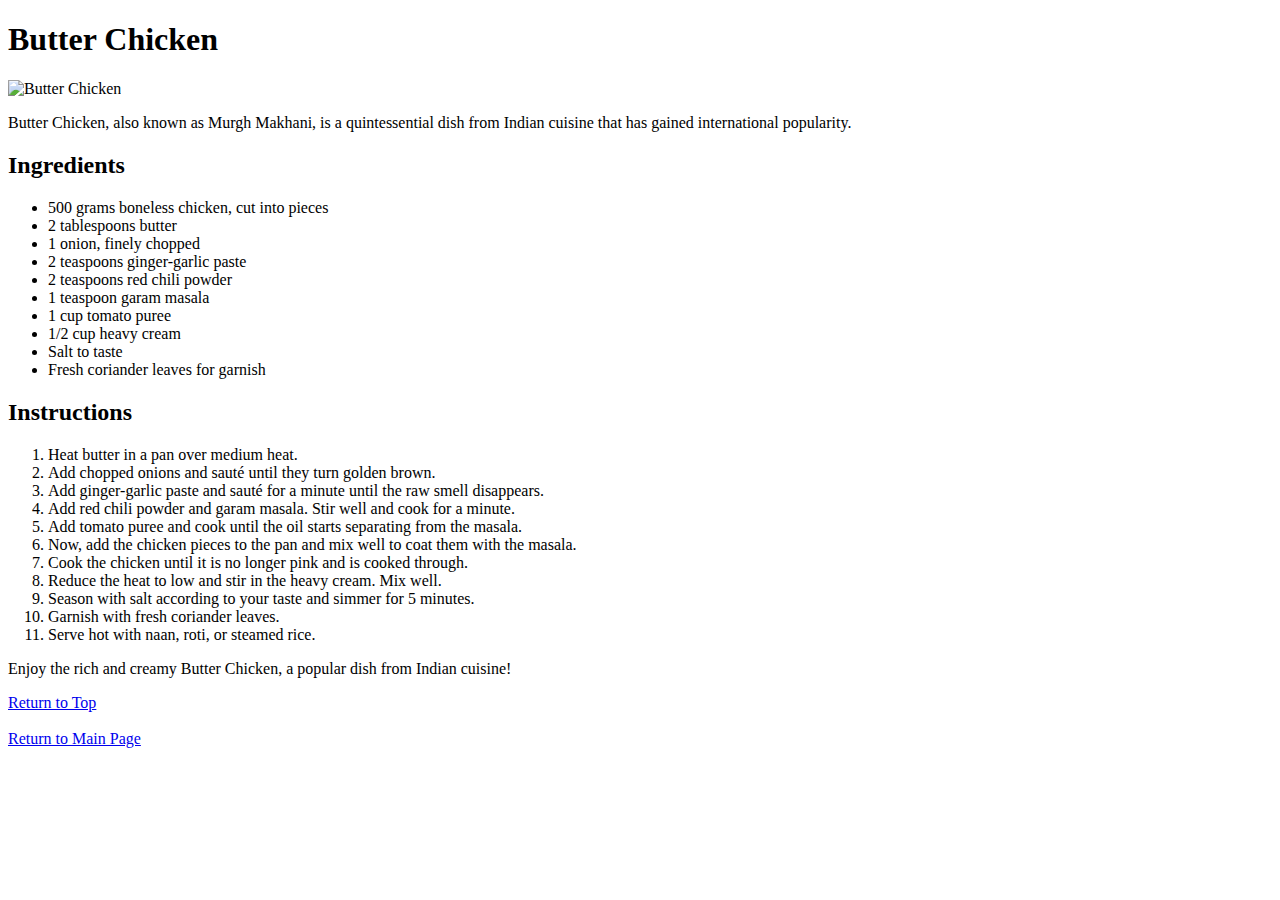
==== recipes/butter-chicken.html @ 86d9fade "Butter Chicken Ingredients and Instructions" ====
<!DOCTYPE html>
<html lang="en">
<head>
    <meta charset="UTF-8">
    <meta name="viewport" content="width=device-width, initial-scale=1.0">
    <title>Butter Chicken</title>
</head>
<body>
    <h1 id="header">Butter Chicken</h1>
    <img src="https://bit.ly/3P6LsyJ" alt="Butter Chicken" width="450px" height="450px">
    <p>Butter Chicken, also known as Murgh Makhani, is a quintessential dish from Indian cuisine that has gained international popularity.</p>
    <h2>Ingredients</h2>
    <ul>
        <li>500 grams boneless chicken, cut into pieces</li>
        <li>2 tablespoons butter</li>
        <li>1 onion, finely chopped</li>
        <li>2 teaspoons ginger-garlic paste</li>
        <li>2 teaspoons red chili powder</li>
        <li>1 teaspoon garam masala</li>
        <li>1 cup tomato puree</li>
        <li>1/2 cup heavy cream</li>
        <li>Salt to taste</li>
        <li>Fresh coriander leaves for garnish</li>
    </ul>
    <h2>Instructions</h2>
    <ol>
        <li>Heat butter in a pan over medium heat.</li>
        <li>Add chopped onions and sauté until they turn golden brown.</li>
        <li>Add ginger-garlic paste and sauté for a minute until the raw smell disappears.</li>
        <li>Add red chili powder and garam masala. Stir well and cook for a minute.</li>
        <li>Add tomato puree and cook until the oil starts separating from the masala.</li>
        <li>Now, add the chicken pieces to the pan and mix well to coat them with the masala.</li>
        <li>Cook the chicken until it is no longer pink and is cooked through.</li>
        <li>Reduce the heat to low and stir in the heavy cream. Mix well.</li>
        <li>Season with salt according to your taste and simmer for 5 minutes.</li>
        <li>Garnish with fresh coriander leaves.</li>
        <li>Serve hot with naan, roti, or steamed rice.</li>
    </ol>
    <p>Enjoy the rich and creamy Butter Chicken, a popular dish from Indian cuisine!</p>
    <a href="#header">Return to Top</a><br><br>
    <a href="../index.html">Return to Main Page</a>
</body>
</html>
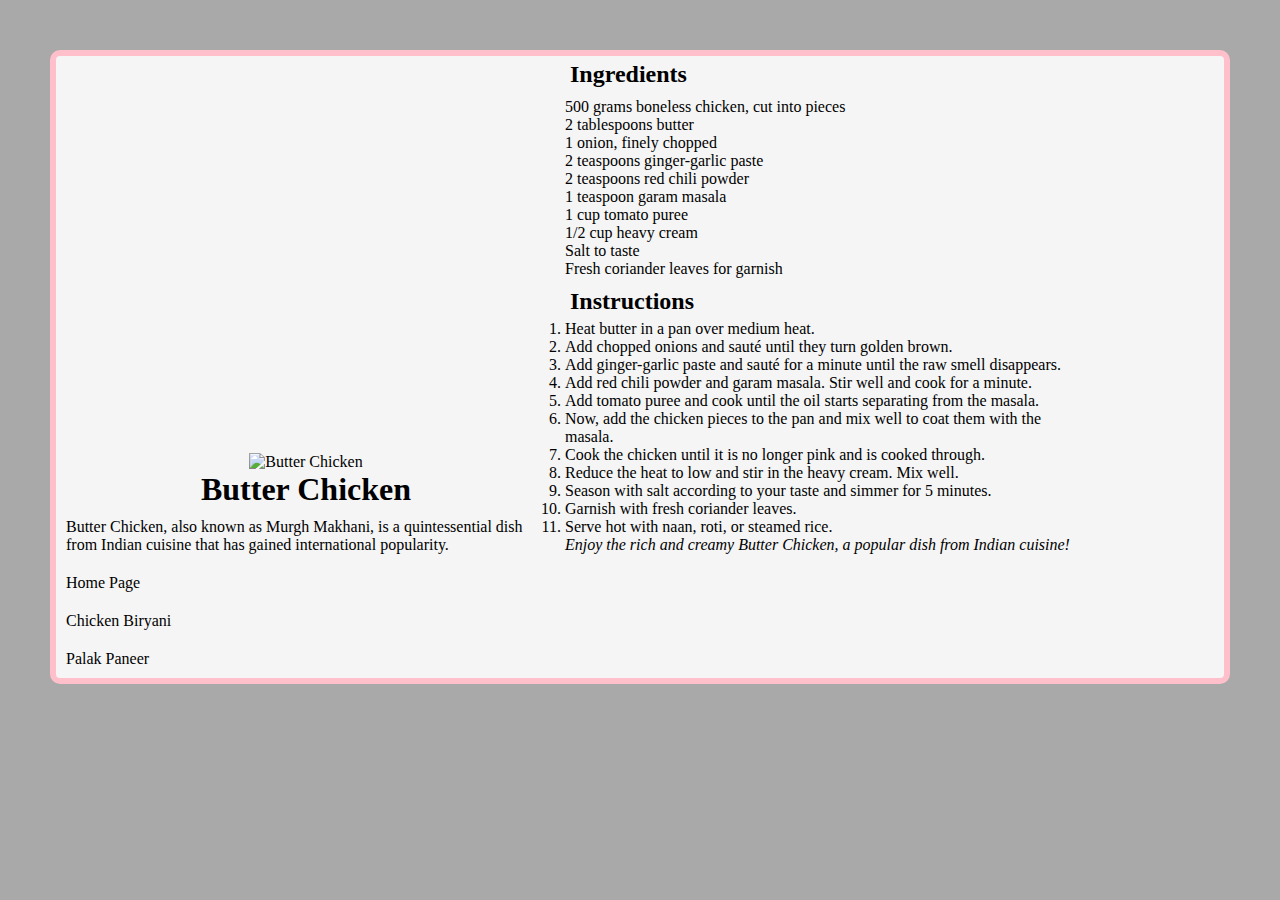
==== commit 6407de98: "Add inline-block and change css" ====
--- a/recipes/butter-chicken.html
+++ b/recipes/butter-chicken.html
@@ -4,40 +4,51 @@
     <meta charset="UTF-8">
     <meta name="viewport" content="width=device-width, initial-scale=1.0">
     <title>Butter Chicken</title>
+    <link rel="stylesheet" href="recipes.css">
 </head>
 <body>
-    <h1 id="header">Butter Chicken</h1>
-    <img src="https://bit.ly/3P6LsyJ" alt="Butter Chicken" width="450px" height="450px">
-    <p>Butter Chicken, also known as Murgh Makhani, is a quintessential dish from Indian cuisine that has gained international popularity.</p>
-    <h2>Ingredients</h2>
-    <ul>
-        <li>500 grams boneless chicken, cut into pieces</li>
-        <li>2 tablespoons butter</li>
-        <li>1 onion, finely chopped</li>
-        <li>2 teaspoons ginger-garlic paste</li>
-        <li>2 teaspoons red chili powder</li>
-        <li>1 teaspoon garam masala</li>
-        <li>1 cup tomato puree</li>
-        <li>1/2 cup heavy cream</li>
-        <li>Salt to taste</li>
-        <li>Fresh coriander leaves for garnish</li>
-    </ul>
-    <h2>Instructions</h2>
-    <ol>
-        <li>Heat butter in a pan over medium heat.</li>
-        <li>Add chopped onions and sauté until they turn golden brown.</li>
-        <li>Add ginger-garlic paste and sauté for a minute until the raw smell disappears.</li>
-        <li>Add red chili powder and garam masala. Stir well and cook for a minute.</li>
-        <li>Add tomato puree and cook until the oil starts separating from the masala.</li>
-        <li>Now, add the chicken pieces to the pan and mix well to coat them with the masala.</li>
-        <li>Cook the chicken until it is no longer pink and is cooked through.</li>
-        <li>Reduce the heat to low and stir in the heavy cream. Mix well.</li>
-        <li>Season with salt according to your taste and simmer for 5 minutes.</li>
-        <li>Garnish with fresh coriander leaves.</li>
-        <li>Serve hot with naan, roti, or steamed rice.</li>
-    </ol>
-    <p>Enjoy the rich and creamy Butter Chicken, a popular dish from Indian cuisine!</p>
-    <a href="#header">Return to Top</a><br><br>
-    <a href="../index.html">Return to Main Page</a>
+    <div class="main">
+        <div class="container image">
+            
+            <img src="https://bit.ly/3P6LsyJ" alt="Butter Chicken" width="350px" height="350px" loading="eager">
+            <h1 id="header">Butter Chicken</h1>
+            <p>Butter Chicken, also known as Murgh Makhani, is a quintessential dish from Indian cuisine that has gained international popularity.</p>
+        </div>
+        <div class="container ingredients">
+            <h2>Ingredients</h2>
+            <ul>
+                <li>500 grams boneless chicken, cut into pieces</li>
+                <li>2 tablespoons butter</li>
+                <li>1 onion, finely chopped</li>
+                <li>2 teaspoons ginger-garlic paste</li>
+                <li>2 teaspoons red chili powder</li>
+                <li>1 teaspoon garam masala</li>
+                <li>1 cup tomato puree</li>
+                <li>1/2 cup heavy cream</li>
+                <li>Salt to taste</li>
+                <li>Fresh coriander leaves for garnish</li>
+            </ul>
+            <h2>Instructions</h2>
+            <ol>
+                <li>Heat butter in a pan over medium heat.</li>
+                <li>Add chopped onions and sauté until they turn golden brown.</li>
+                <li>Add ginger-garlic paste and sauté for a minute until the raw smell disappears.</li>
+                <li>Add red chili powder and garam masala. Stir well and cook for a minute.</li>
+                <li>Add tomato puree and cook until the oil starts separating from the masala.</li>
+                <li>Now, add the chicken pieces to the pan and mix well to coat them with the masala.</li>
+                <li>Cook the chicken until it is no longer pink and is cooked through.</li>
+                <li>Reduce the heat to low and stir in the heavy cream. Mix well.</li>
+                <li>Season with salt according to your taste and simmer for 5 minutes.</li>
+                <li>Garnish with fresh coriander leaves.</li>
+                <li>Serve hot with naan, roti, or steamed rice.</li>
+            </ol>
+            <p><em>Enjoy the rich and creamy Butter Chicken, a popular dish from Indian cuisine!</em></p>
+        </div>
+        <div class="container link">
+            <a href="../index.html">Home Page</a>
+            <a href="../index.html">Chicken Biryani</a>
+            <a href="../index.html">Palak Paneer</a>
+        </div>
+    </div>
 </body>
 </html>--- a/recipes/recipes.css
+++ b/recipes/recipes.css
@@ -0,0 +1,75 @@
+*{
+    padding: 0px;
+    margin: 0px;
+    box-sizing: border-box;
+    
+}
+
+body{
+    background-color: darkgrey;
+}
+.main{
+    background-color: whitesmoke;
+    margin: 50px;
+    border-radius: 10px;
+    border: 6px solid pink;
+}
+
+.container{
+    
+ 
+    display: inline-block;
+}
+
+.image{
+    width: 500px;
+    height: auto;
+    text-align: center;
+}
+
+.image img{
+    margin: 0 auto;
+}
+
+.image h1{
+    padding: auto;
+}
+
+.image p{
+    text-align: left;
+    padding: 10px;
+}
+
+.ingredients{
+    width: 528px;
+    height: auto;
+    margin-left: 5px;
+}
+
+.ingredients h2{
+    padding: 5px;
+}
+
+.ingredients ul{
+    list-style: none;
+    padding: 5px 0;
+}
+
+.link{
+    width: 150px;
+    height: auto;
+}
+
+.link a{
+    
+    display: block;
+    text-decoration: none;
+    color: rgb(0, 0, 0);
+    padding: 10px;
+    
+}
+
+a:hover{
+    margin: 2px;background-color: rgb(228, 223, 223);
+}
+
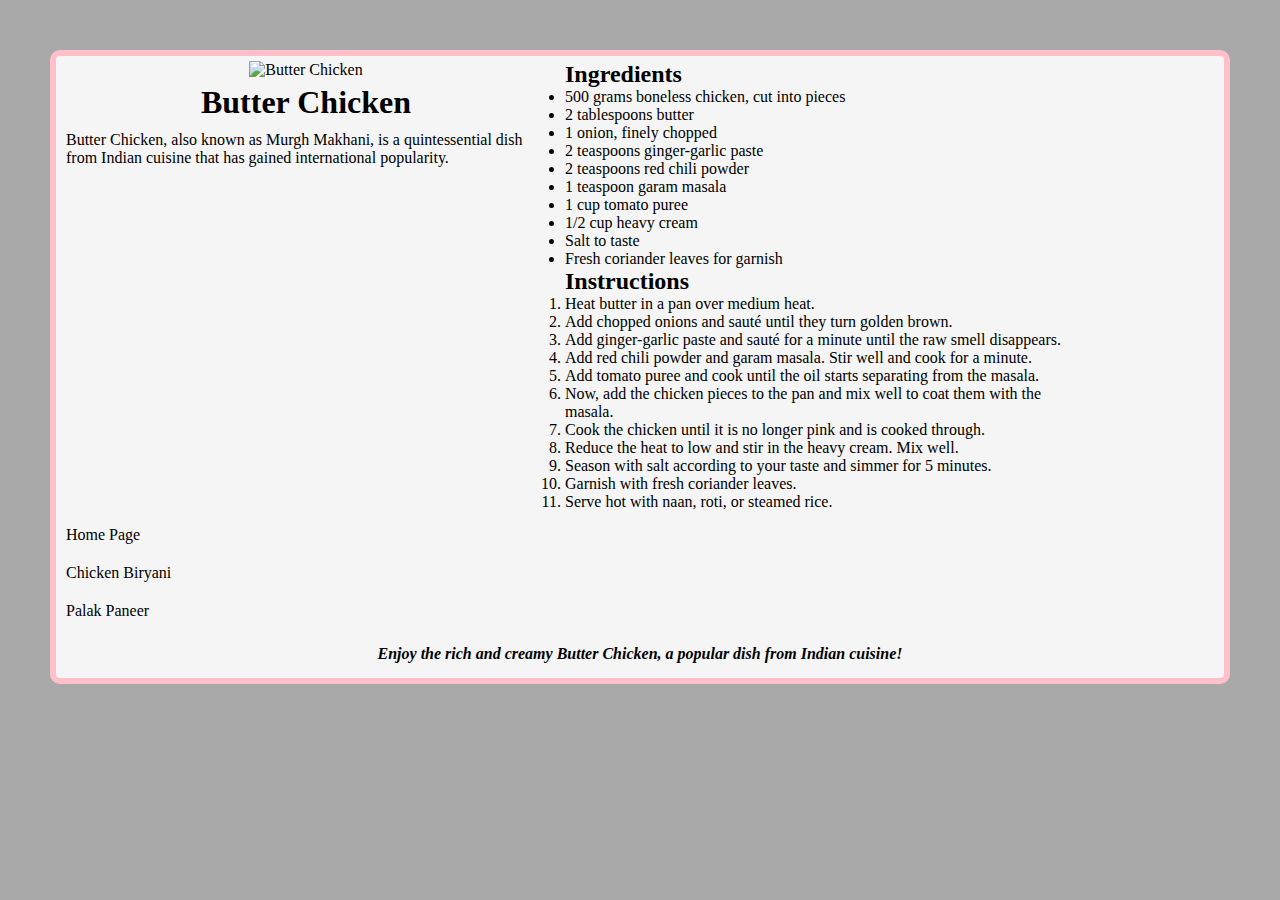
==== commit e94d9c9b: "add <p> tag class= endLine" ====
--- a/recipes/butter-chicken.html
+++ b/recipes/butter-chicken.html
@@ -9,7 +9,6 @@
 <body>
     <div class="main">
         <div class="container image">
-            
             <img src="https://bit.ly/3P6LsyJ" alt="Butter Chicken" width="350px" height="350px" loading="eager">
             <h1 id="header">Butter Chicken</h1>
             <p>Butter Chicken, also known as Murgh Makhani, is a quintessential dish from Indian cuisine that has gained international popularity.</p>
@@ -42,13 +41,14 @@
                 <li>Garnish with fresh coriander leaves.</li>
                 <li>Serve hot with naan, roti, or steamed rice.</li>
             </ol>
-            <p><em>Enjoy the rich and creamy Butter Chicken, a popular dish from Indian cuisine!</em></p>
+            
         </div>
         <div class="container link">
             <a href="../index.html">Home Page</a>
-            <a href="../index.html">Chicken Biryani</a>
-            <a href="../index.html">Palak Paneer</a>
+            <a href="./chicken-biryani.html">Chicken Biryani</a>
+            <a href="./palak-paneer.html">Palak Paneer</a>
         </div>
+        <p class="endLine"><em>Enjoy the rich and creamy Butter Chicken, a popular dish from Indian cuisine!</em></p>
     </div>
 </body>
 </html>--- a/recipes/recipes.css
+++ b/recipes/recipes.css
@@ -13,11 +13,10 @@
     margin: 50px;
     border-radius: 10px;
     border: 6px solid pink;
+    
 }
 
 .container{
-    
- 
     display: inline-block;
 }
 
@@ -25,10 +24,13 @@
     width: 500px;
     height: auto;
     text-align: center;
+    vertical-align: top;
 }
 
+
 .image img{
-    margin: 0 auto;
+    
+    margin: 5px auto;
 }
 
 .image h1{
@@ -46,18 +48,20 @@
     margin-left: 5px;
 }
 
-.ingredients h2{
+.ingredients,.ingredients2 h2{
     padding: 5px;
 }
 
-.ingredients ul{
+.ingredients,.ingredients2 ul{
     list-style: none;
     padding: 5px 0;
 }
 
 .link{
+    border: 3px soild red;
     width: 150px;
     height: auto;
+    vertical-align: top;
 }
 
 .link a{
@@ -70,6 +74,21 @@
 }
 
 a:hover{
+   border-left: 2px solid red;
     margin: 2px;background-color: rgb(228, 223, 223);
+    
 }
 
+p.endLine{
+    text-align: center;
+    margin: 15px auto;
+    font-weight: bolder;
+}
+
+/* Chicken Biryani */
+
+.ingredients2{
+    width: 500px;
+    height: auto;
+    margin-left: 5px;
+}
